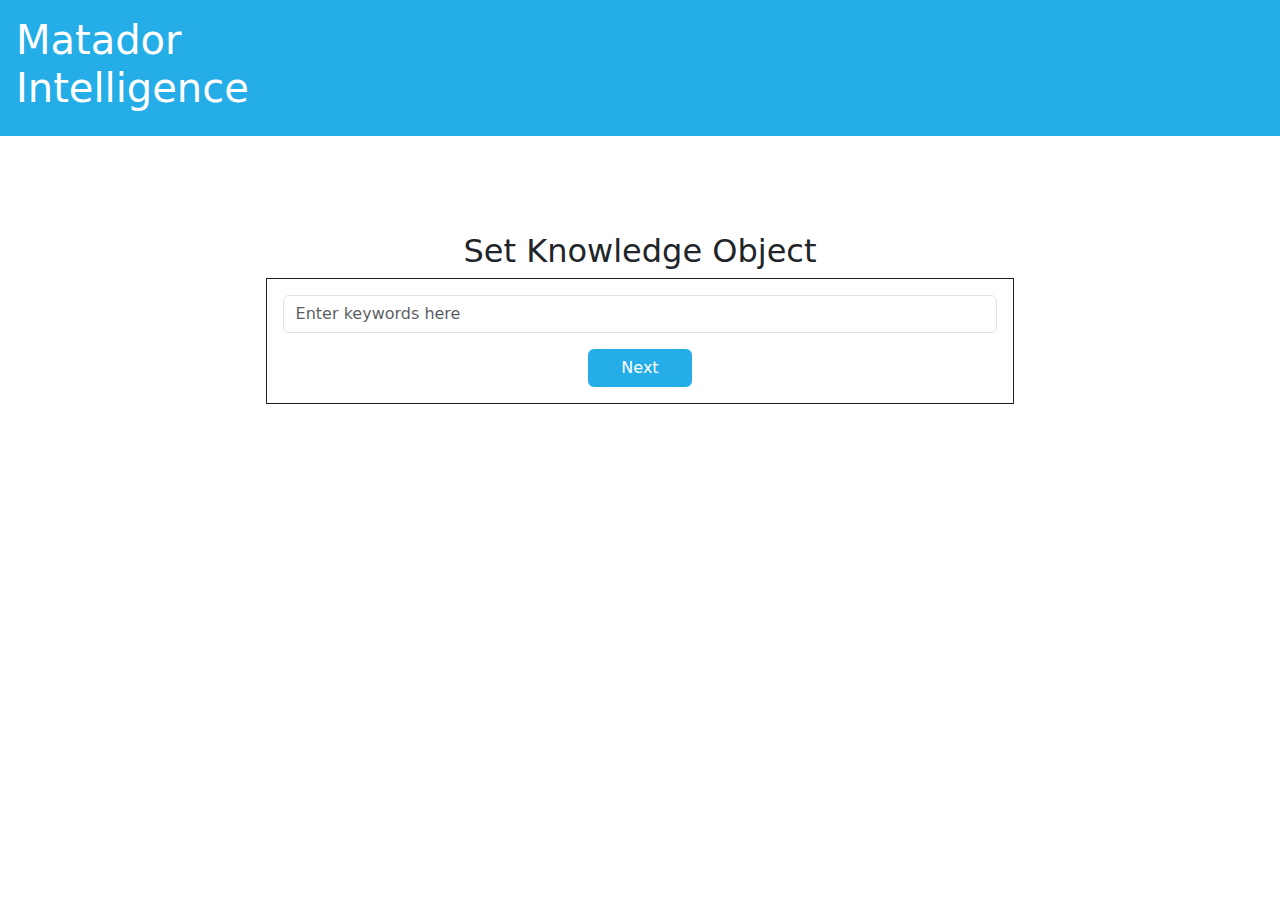
==== src/index.html @ d1575b94 "Added sample of Set Knowledge Object page" ====
<!DOCTYPE html>
<html lang="en">

<head>
    <meta charset="UTF-8">
    <meta name="viewport" content="width=device-width, initial-scale=1.0">
    <link href="https://cdn.jsdelivr.net/npm/bootstrap@5.3.3/dist/css/bootstrap.min.css" rel="stylesheet" integrity="sha384-QWTKZyjpPEjISv5WaRU9OFeRpok6YctnYmDr5pNlyT2bRjXh0JMhjY6hW+ALEwIH" crossorigin="anonymous">
    <link rel="stylesheet" href="style.css">
    <title>Matador Intelligence</title>
</head>
<body>

    <script src="https://cdn.jsdelivr.net/npm/bootstrap@5.3.3/dist/js/bootstrap.bundle.min.js" integrity="sha384-YvpcrYf0tY3lHB60NNkmXc5s9fDVZLESaAA55NDzOxhy9GkcIdslK1eN7N6jIeHz" crossorigin="anonymous"></script>

    <div class="page-title">
        <h1>Matador<br>Intelligence</h1>
    </div>

    <div class="set-ko-title">
        <h2>Set Knowledge Object</h2>

        <div class="set-ko-box">

            <form>
                <div class="mb-3">
                    <input type="text" class="form-control" id="exampleTextField" placeholder="Enter keywords here">
                </div>
            </form>

            <button type="button" class="btn btn-custom-color">Next</button>
        </div>
    </div>

</body>
</html>
---- src/style.css ----
.page-title {
    background-color: #25ADE8;
    padding: 1rem;

    h1 {
        color: white;    
    }
}

.set-ko-title {
    margin-top: 5rem;
    padding: 1rem;
    text-align: center;
    display: flex;
    justify-content: center;
    flex-direction: column;
    align-items: center;

    h1 {
        color: #1E1E1E;    
    }
}

.set-ko-box {
    padding: 1rem;
    border: 1px solid #1E1E1E;
    width: 60%;
}

.btn-custom-color {
    padding-left: 2rem;
    padding-right: 2rem;
    background-color: #25ADE8;
    color: white;
}
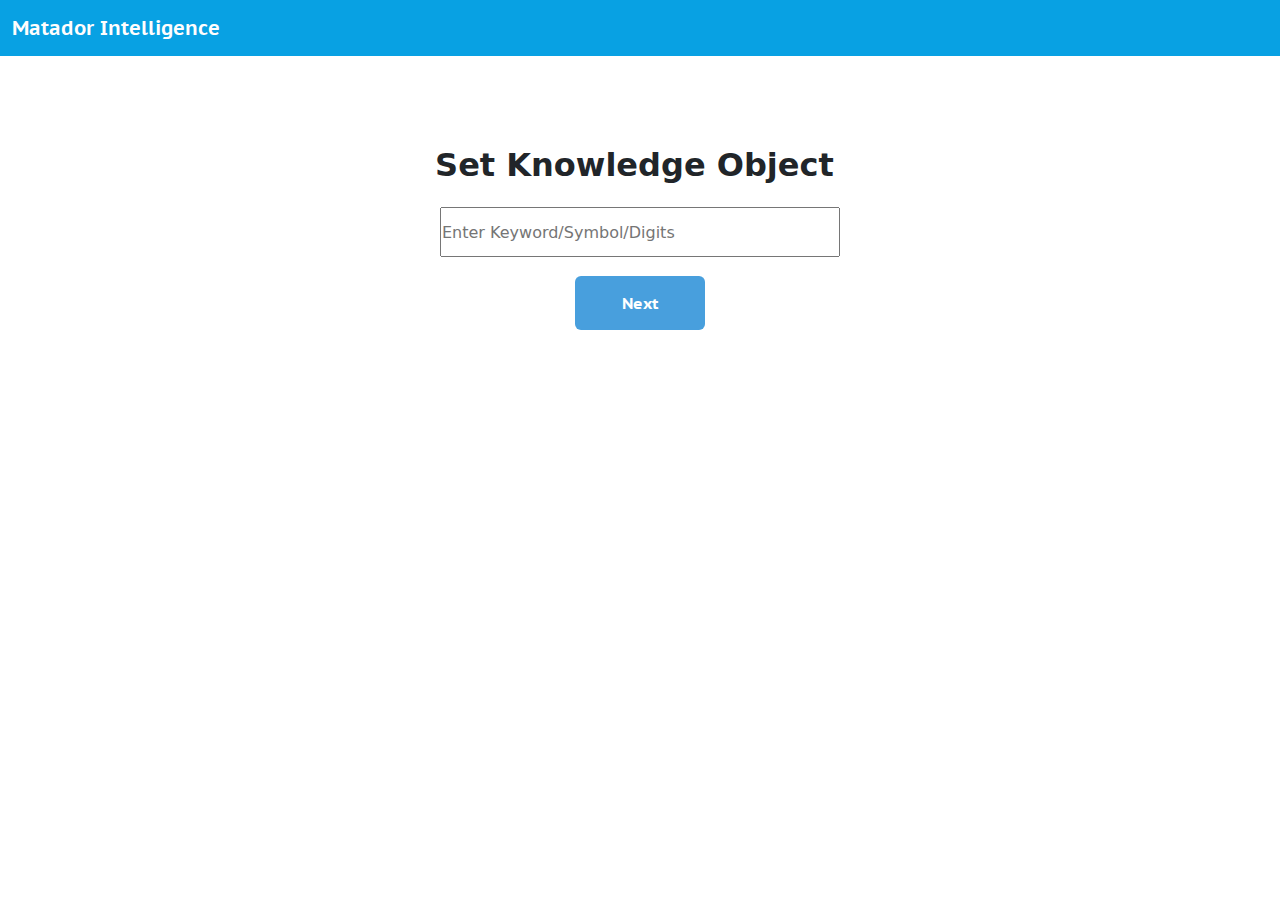
==== commit 8eb0882f: "Merge pull request #3 from NathanWeiland10/extract-and-export" ====
--- a/src/index.html
+++ b/src/index.html
@@ -1,35 +1,34 @@
 <!DOCTYPE html>
-<html lang="en">
+<html data-bs-theme="light" lang="en">
 
 <head>
-    <meta charset="UTF-8">
-    <meta name="viewport" content="width=device-width, initial-scale=1.0">
-    <link href="https://cdn.jsdelivr.net/npm/bootstrap@5.3.3/dist/css/bootstrap.min.css" rel="stylesheet" integrity="sha384-QWTKZyjpPEjISv5WaRU9OFeRpok6YctnYmDr5pNlyT2bRjXh0JMhjY6hW+ALEwIH" crossorigin="anonymous">
-    <link rel="stylesheet" href="style.css">
+    <meta charset="utf-8">
+    <meta name="viewport" content="width=device-width, initial-scale=1.0, shrink-to-fit=no">
     <title>Matador Intelligence</title>
+    <link rel="stylesheet" href="bootstrap/css/bootstrap.min.css">
+    <link rel="stylesheet" href="https://fonts.googleapis.com/css?family=PT+Sans+Caption&amp;display=swap">
+
 </head>
+
 <body>
+    <nav class="navbar navbar-expand-md" style="background: #08a1e3;">
+        <div class="container-fluid"><a class="navbar-brand" href="#" style="font-family: 'PT Sans Caption';font-weight: bold;color: rgb(255,253,253);">Matador Intelligence</a>
+            <button data-bs-toggle="collapse" class="navbar-toggler" data-bs-target="#navcol-1">
+                <span class="visually-hidden">Toggle navigation</span><span class="navbar-toggler-icon"></span></button>
+            <div class="collapse navbar-collapse" id="navcol-1"></div>
+        </div>
+    </nav>
+    <div style="align-items: center;justify-content: center;display: flex;margin-top: 90px;">
+        <h2 style="font-weight: bold;">Set Knowledge Object&nbsp;</h2>
+    </div>
+    <div style="align-items: center;justify-content: center;display: flex;margin-top: 15px;">
+        <input type="text" id="textInput" style="width: 400px;height: 50px;" placeholder="Enter Keyword/Symbol/Digits" ></div>
+    <div style="align-items: center;justify-content: center;display: flex;margin-top: 15px;">
+        <button onclick="displayName()" class="btn" type="submit" style="width: 130.5px;background: rgb(72,159,221);font-family: 'PT Sans Caption', sans-serif;font-weight: bold;color: var(--bs-body-bg);">
+            Next
+        </button>
+    </div>
+    <script src="bootstrap/js/bootstrap.min2.js"></script>
+</body>
 
-    <script src="https://cdn.jsdelivr.net/npm/bootstrap@5.3.3/dist/js/bootstrap.bundle.min.js" integrity="sha384-YvpcrYf0tY3lHB60NNkmXc5s9fDVZLESaAA55NDzOxhy9GkcIdslK1eN7N6jIeHz" crossorigin="anonymous"></script>
-
-    <div class="page-title">
-        <h1>Matador<br>Intelligence</h1>
-    </div>
-
-    <div class="set-ko-title">
-        <h2>Set Knowledge Object</h2>
-
-        <div class="set-ko-box">
-
-            <form>
-                <div class="mb-3">
-                    <input type="text" class="form-control" id="exampleTextField" placeholder="Enter keywords here">
-                </div>
-            </form>
-
-            <button type="button" class="btn btn-custom-color">Next</button>
-        </div>
-    </div>
-
-</body>
 </html>
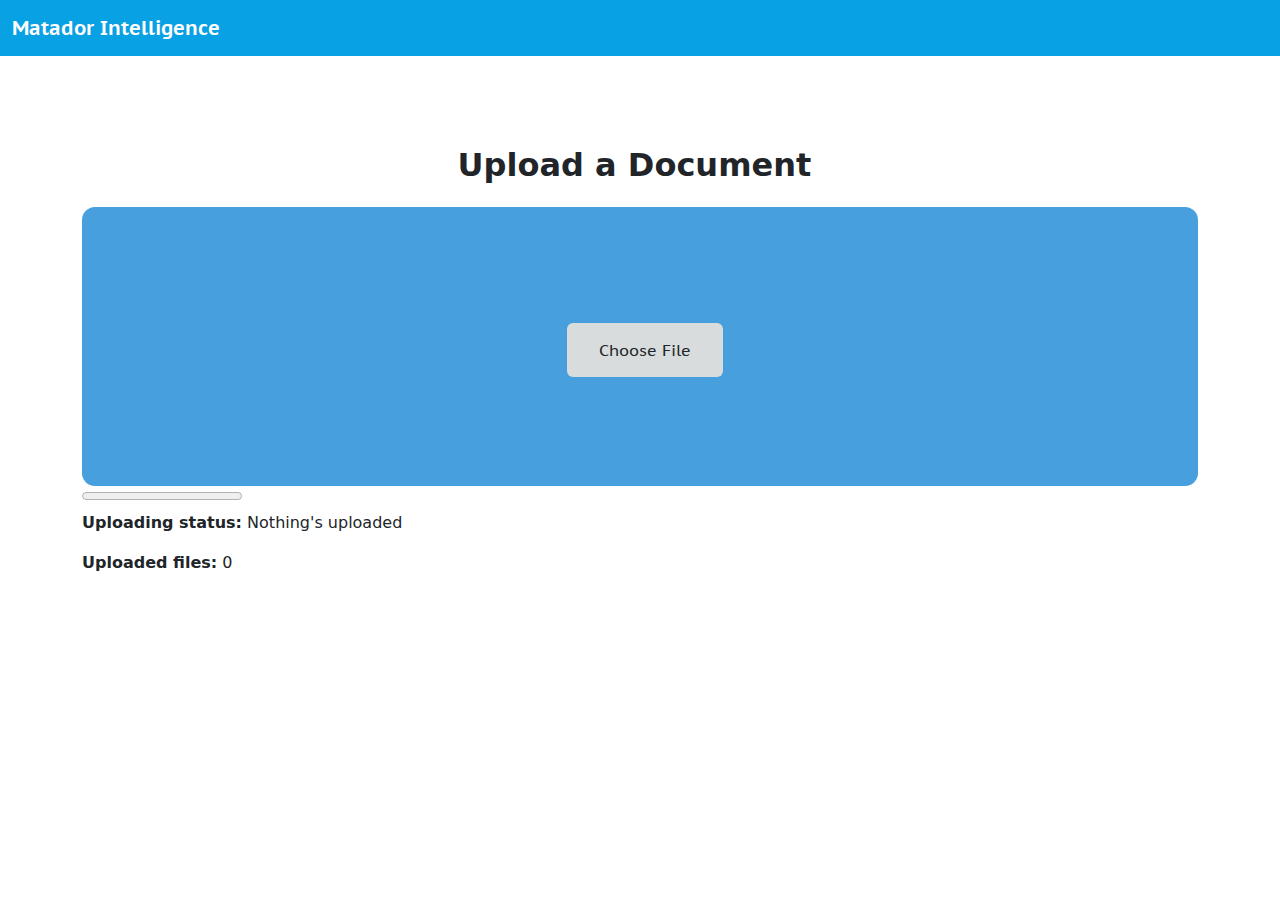
==== commit 4c877869: "Updated tabs to scroll" ====
--- a/src/index.html
+++ b/src/index.html
@@ -7,28 +7,68 @@
     <title>Matador Intelligence</title>
     <link rel="stylesheet" href="bootstrap/css/bootstrap.min.css">
     <link rel="stylesheet" href="https://fonts.googleapis.com/css?family=PT+Sans+Caption&amp;display=swap">
-
 </head>
 
 <body>
     <nav class="navbar navbar-expand-md" style="background: #08a1e3;">
-        <div class="container-fluid"><a class="navbar-brand" href="#" style="font-family: 'PT Sans Caption';font-weight: bold;color: rgb(255,253,253);">Matador Intelligence</a>
-            <button data-bs-toggle="collapse" class="navbar-toggler" data-bs-target="#navcol-1">
-                <span class="visually-hidden">Toggle navigation</span><span class="navbar-toggler-icon"></span></button>
+        <div class="container-fluid"><a class="navbar-brand" href="#"
+                style="font-family: 'PT Sans Caption';font-weight: bold;color: rgb(255,253,253);">Matador
+                Intelligence</a><button data-bs-toggle="collapse" class="navbar-toggler"
+                data-bs-target="#navcol-1"><span class="visually-hidden">Toggle navigation</span><span
+                    class="navbar-toggler-icon"></span></button>
             <div class="collapse navbar-collapse" id="navcol-1"></div>
         </div>
     </nav>
     <div style="align-items: center;justify-content: center;display: flex;margin-top: 90px;">
-        <h2 style="font-weight: bold;">Set Knowledge Object&nbsp;</h2>
+        <h2 style="font-weight: bold;">Upload a Document&nbsp;</h2>
     </div>
-    <div style="align-items: center;justify-content: center;display: flex;margin-top: 15px;">
-        <input type="text" id="textInput" style="width: 400px;height: 50px;" placeholder="Enter Keyword/Symbol/Digits" ></div>
-    <div style="align-items: center;justify-content: center;display: flex;margin-top: 15px;">
-        <button onclick="displayName()" class="btn" type="submit" style="width: 130.5px;background: rgb(72,159,221);font-family: 'PT Sans Caption', sans-serif;font-weight: bold;color: var(--bs-body-bg);">
-            Next
+    <div class="container" style="border-radius: 0px;">
+        <div style="background: #489fdd;margin-bottom: 1px;border-radius: 13px;">
+            <div style="align-items: center;justify-content: center;display: flex;margin-top: 15px;"></div>
+            <div
+                style="align-items: center;justify-content: center;display: flex;margin-top: 15px;font-family: 'PT Sans Caption', sans-serif;margin-bottom: 0px;">
+                
+                    <i class="far fa-plus-square"></i>
+                    <span style="font-weight: normal !important;">&nbsp;
+                        <label class="btn" style="margin-top: -5px; background: rgb(217,220,221); font-family: 'PT Sans Caption', sans-serif; color: #212529;" for="file">Choose File</label>
+                            <input type="file" id="file" accept="application/pdf" multiple
+                                style="position:absolute;clip:rect(0 0 0 0);">
+                    </span>
+                    
+
+                <span>
+                    <br><br><br><br><br><br><br><br><br><br><br>
+                </span>
+            </div>
+
+        </div>
+
+        </form>
+
+
+        <progress value="0" max="100"></progress>
+
+        <p>
+            <strong>Uploading status:</strong>
+            <span id="statusMessage"> Nothing's uploaded</span>
+        </p>
+
+        <p>
+            <strong>Uploaded files:</strong>
+            <span id="fileNum">0</span>
+        </p>
+
+        <ul id="fileListMetadata"></ul>
+        <button class="btn" id="continuebutton" style="width: 130.5px;background: rgb(72,159,221);font-family: 'PT Sans Caption', sans-serif;font-weight: bold;color: var(--bs-body-bg); display: none;">
+            Continue
         </button>
     </div>
-    <script src="bootstrap/js/bootstrap.min2.js"></script>
+    <br><br><br><br>
+
+    <script src="bootstrap/js/bootstrap.min.js"></script>
+    <script src="bootstrap/js/upload.js"></script>
+    <script src="bootstrap/js/index.js"></script>
+    
 </body>
 
-</html>
+</html>